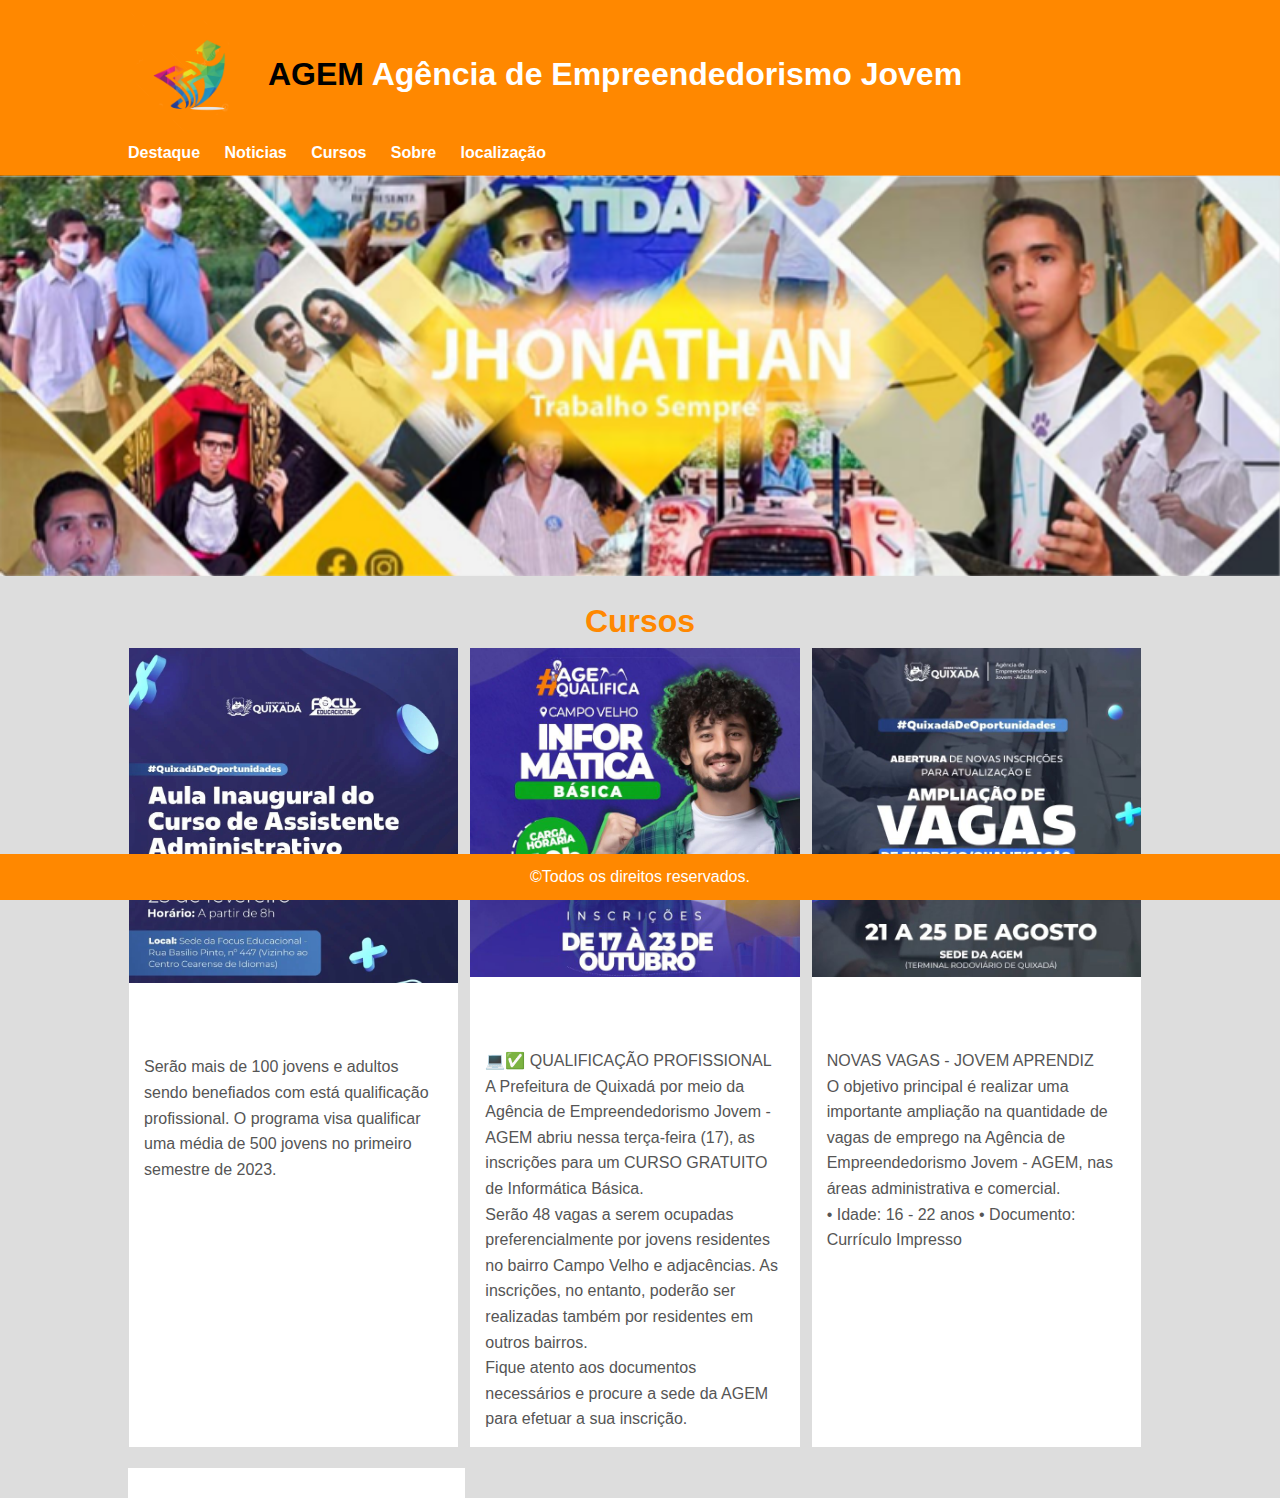
==== cursos.html @ 3d853683 "atualizando" ====
<!DOCTYPE html>
<html lang="pt-br">
  <head>
    <meta charset="UTF-8" />
    <meta name="viewport" content="width=device-width, initial-scale=1.0" />
    <link rel="stylesheet" href="./css/style.css" />
    <link
      rel="stylesheet"
      href="https://unpkg.com/swiper/swiper-bundle.min.css"
    />
    <title>AGEM Agência de Empreendedorismo Jovem</title>
  </head>
  <body>
    <header>
      <div class="container">
        <div class="logo">
          <img src="./img/logo.png" alt="Notícias Today Logo" />
          <h1><span>AGEM</span> Agência de Empreendedorismo Jovem</h1>
        </div>
        <nav>
          <ul>
            <li class="nav__item">
              <a href="/index.html" class="nav__link">Destaque</a>
            </li>
            <li><a href="#Noticias">Noticias</a></li>
            <li><a href="#">Cursos</a></li>
            <li><a href="/index.html">Sobre</a></li>
            <li><a href="/index.html">localização</a></li>
          </ul>
        </nav>
      </div>
    </header>

    <div class="swiper-container">
      <div class="swiper-wrapper">
        <div class="swiper-slide">
        <a href="#" ><img src="./img/slide1.png" alt="Slide 1" /> </a>
          <div class="slide-caption">
  
          </div>
        </div>
        <div class="swiper-slide">
          <a href="#" ><img src="./img/slide2.png" alt="Slide 2" /> </a>
          <div class="slide-caption">
      
          </div>
        </div>
        <div class="swiper-slide">
          <a href="#" ><img src="./img/slide3.png" alt="Slide 3" /> </a>
          <div class="slide-caption">
          
          </div>
        </div>
      </div>
      <!-- Adicione a navegação do Swiper -->
    </div>

    <div class="container">
      <h1 id="destaque" class="principal">Cursos</h1>
      <section id="main-content">
    
        <article  class="more-news">
          <a href="#"> <img src="./img/destaque.jfif" alt="More News 1" /></a>
          <div class="text">
            <h2>Mais Notícias 1</h2>
            <p> Serão mais de 100 jovens e adultos sendo benefiados com está qualificação profissional.
              O programa visa qualificar uma média de 500 jovens no primeiro semestre de 2023.

            </p>
          </div>
        </article>

        <article class="more-news">
          <a href="#">  <img src="./img/destaque2.jfif" alt="More News 2" /></a>
          <div class="text">
            <h2>Mais Notícias 2</h2>
            <p>💻✅ QUALIFICAÇÃO PROFISSIONAL
              <br>
              A Prefeitura de Quixadá por meio da Agência de Empreendedorismo Jovem - AGEM abriu nessa terça-feira (17), as inscrições para um CURSO GRATUITO de Informática Básica.
              <br>
              Serão 48 vagas a serem ocupadas preferencialmente por jovens residentes no bairro Campo Velho e adjacências. As inscrições, no entanto, poderão ser realizadas também por residentes em outros bairros.
              <br>
              Fique atento aos documentos necessários e procure a sede da AGEM para efetuar a sua inscrição.
          </div>
        </article>

        <article  class="more-news">
          <img src="./img/destaque3.jfif" alt="More News 1" />
          <div class="text">
            <h2>Mais Notícias 3</h2>
            <p>NOVAS VAGAS - JOVEM APRENDIZ
              <br>
              O objetivo principal é realizar uma importante ampliação na quantidade de vagas de emprego na Agência de Empreendedorismo Jovem - AGEM, nas áreas administrativa e comercial.
              <br>
              • Idade: 16 - 22 anos
              • Documento: Currículo Impresso
            </p>
          </div>
        </article>

        </section>

        <aside class="sidebar">
        </aside>
      </div>
      
    <footer>
      <div class="container">
        <p>&copy;Todos os direitos reservados.</span></p>
      </div>
    </footer>

    <script src="https://unpkg.com/swiper/swiper-bundle.min.js"></script>
    <script src="./js/script.js"></script>
  </body>
</html>
---- css/style.css ----
* {
    margin: 0;
    padding: 0;
}

body {
    position: sticky;
    font-family: "Sans-serif", sans-serif;
    font-size: 16px;
    line-height: 1.6;
    color: #ffffff;
    overflow-x: hidden;   
    background-color: #dddddd;
}

.container {
    width: 80%;
    margin: 0 auto;
    transition: 1s;
}

header {
    position: sticky;
    background-color: #ff8800;
    color: #ffffff;
    padding: 10px 0;
    transition: 1s;
}

.logo {
    display: flex;
    align-items: center;
}

.logo img {
    height: 130px;
    margin-right: 10px;
}

span{
    color: #000000;
}

.nav__link{
    transition: 1s;
}

nav ul {
    list-style-type: none;
    margin: 0;
    padding: 0;
    cursor: pointer;
}

nav ul li {
    display: inline;
    margin-right: 20px;
}

nav a {
    color: #ffffff;
    text-decoration: none;
    font-weight: bold;
}

.swiper-container {
    width: 100%;
    height: 400px;
    margin-bottom: 20px;
    transition: 1s;
}

.swiper-slide img {
    width: 100%;
    height: 100%;
    object-fit: cover;
    transition: 1s;
}

.slide-caption {
    position: absolute;
    top: 50%;
    left: 50%;
    transform: translate(-50%, -50%);
    text-align: center;
    color: #ffffff;
    transition: 1s;
}

.swiper-pagination {
    position: static;
} 

.principal{
    color: #ff8800;
    text-align: center;
}

a {
    transition: color 0.3s ease-in-out;
}

a:hover {
    color: #1a1a1a; /* Ou a cor desejada */
}

#main-content {
    display: flex;
    flex-wrap: wrap;
    transition: 1s;
}

.featured, .news, .more-news {
    flex: 1;
    margin: 0 10px 20px 0;
    border: 1px solid #ddd;
    overflow: hidden;
    background-color: #ffffff;
}

.featured img, .news img, .more-news img {
    max-width: 100%;
    height: auto;
}

.text {
    padding: 15px;
}

.sidebar {
    width: 30%;
    background-color: #ffffff;
    padding: 15px;
    transition: 1s;
}

footer {
    background-color: #ff8800;
    color: #ffffff;
    text-align: center;
    padding: 10px 0;
    position: fixed;
    bottom: 0;
    width: 100%;
}

/* Estilos adicionais para a parte adicional de notícias */
.more-news h2 {
    font-size: 1.5em;
    margin-bottom: 10px;
}

.more-news p {
    font-size: 1em;
    color: #555;
}

/* Adicione regras de mídia para responsividade geral */
@media only screen and (max-width: 768px) {
    .container {
    width: 90%;
    transition: 1s;
    }

    header {
    padding: 10px;
    transition: 1s;
    }

    h1{
    font-size: 40px;
    }

    .swiper-container {
    height: 300px;
    transition: 1s;
    }

    .swiper-slide img {
    height: 100%;
    transition: 1s;
    }

    .slide-caption {
    top: 70%;
    transition: 1s;
    }

    #main-content {
    flex-direction: column;
    transition: 1s;
    }

    .more-news, .featured, .news {
    margin-right: 0;
    transition: 1s;
    }

    .sidebar {
    width: 100%;
    transition: 1s;
    }
}

  /* Adicione regras de mídia específicas para telas de iPhone */
@media only screen and (max-width: 375px) {
    /* Pode ajustar os estilos conforme necessário para telas de iPhone */
    .container {
    width: 100%;
    transition: 1s;
    }

    .swiper-container {
    height: 200px;
    transition: 1s;
    }

    .swiper-slide img {
    height: 100%;
    transition: 1s;
    }

    .slide-caption {
    top: 60%;
    transition: 1s;
    }
}
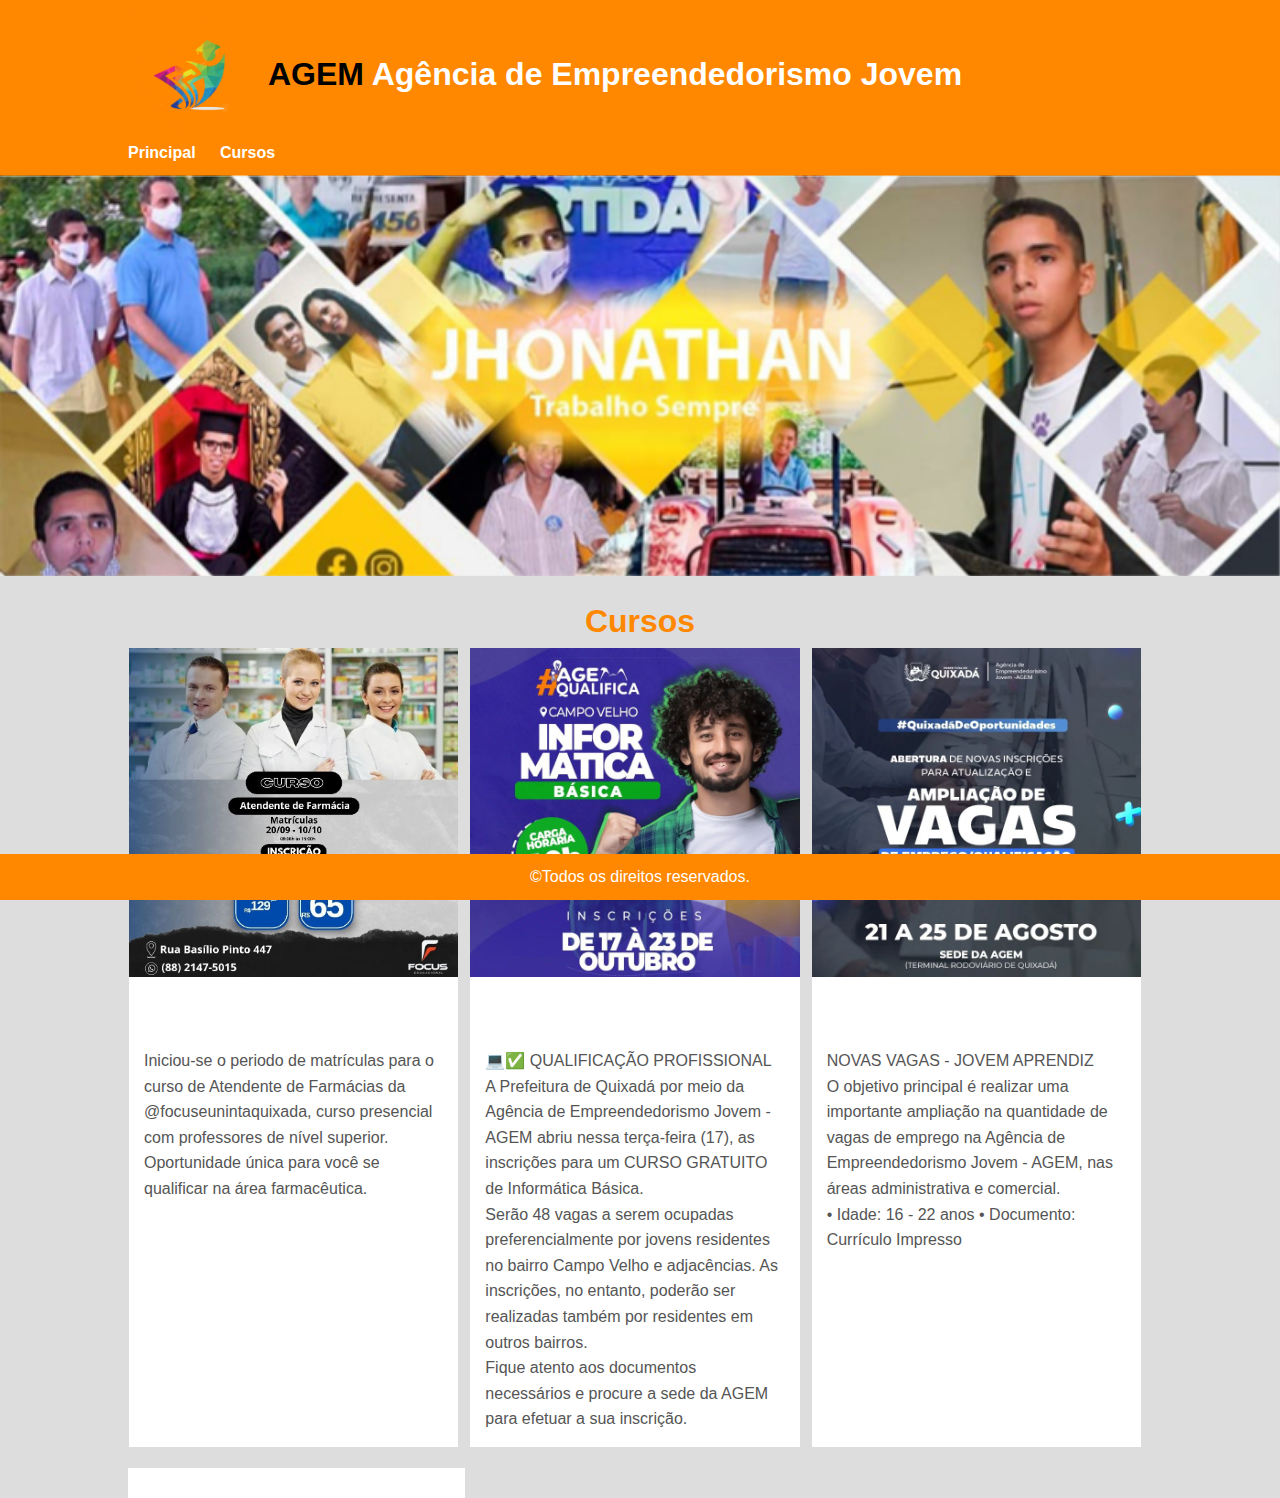
==== commit 939142f2: "atualizando" ====
--- a/cursos.html
+++ b/cursos.html
@@ -20,12 +20,9 @@
         <nav>
           <ul>
             <li class="nav__item">
-              <a href="/index.html" class="nav__link">Destaque</a>
+              <a href="/index.html" class="nav__link">Principal</a>
             </li>
-            <li><a href="#Noticias">Noticias</a></li>
             <li><a href="#">Cursos</a></li>
-            <li><a href="/index.html">Sobre</a></li>
-            <li><a href="/index.html">localização</a></li>
           </ul>
         </nav>
       </div>
@@ -60,11 +57,13 @@
       <section id="main-content">
     
         <article  class="more-news">
-          <a href="#"> <img src="./img/destaque.jfif" alt="More News 1" /></a>
+          <a href="#"> <img src="./img/cursos1.jfif" alt="More News 1" /></a>
           <div class="text">
             <h2>Mais Notícias 1</h2>
-            <p> Serão mais de 100 jovens e adultos sendo benefiados com está qualificação profissional.
-              O programa visa qualificar uma média de 500 jovens no primeiro semestre de 2023.
+            <p>  Iniciou-se o periodo de matrículas para o curso de Atendente de Farmácias da @focuseunintaquixada,
+                 curso presencial com professores de nível superior.
+                <br>
+                Oportunidade única para você se qualificar na área farmacêutica.
 
             </p>
           </div>
@@ -103,7 +102,7 @@
         <aside class="sidebar">
         </aside>
       </div>
-      
+
     <footer>
       <div class="container">
         <p>&copy;Todos os direitos reservados.</span></p>
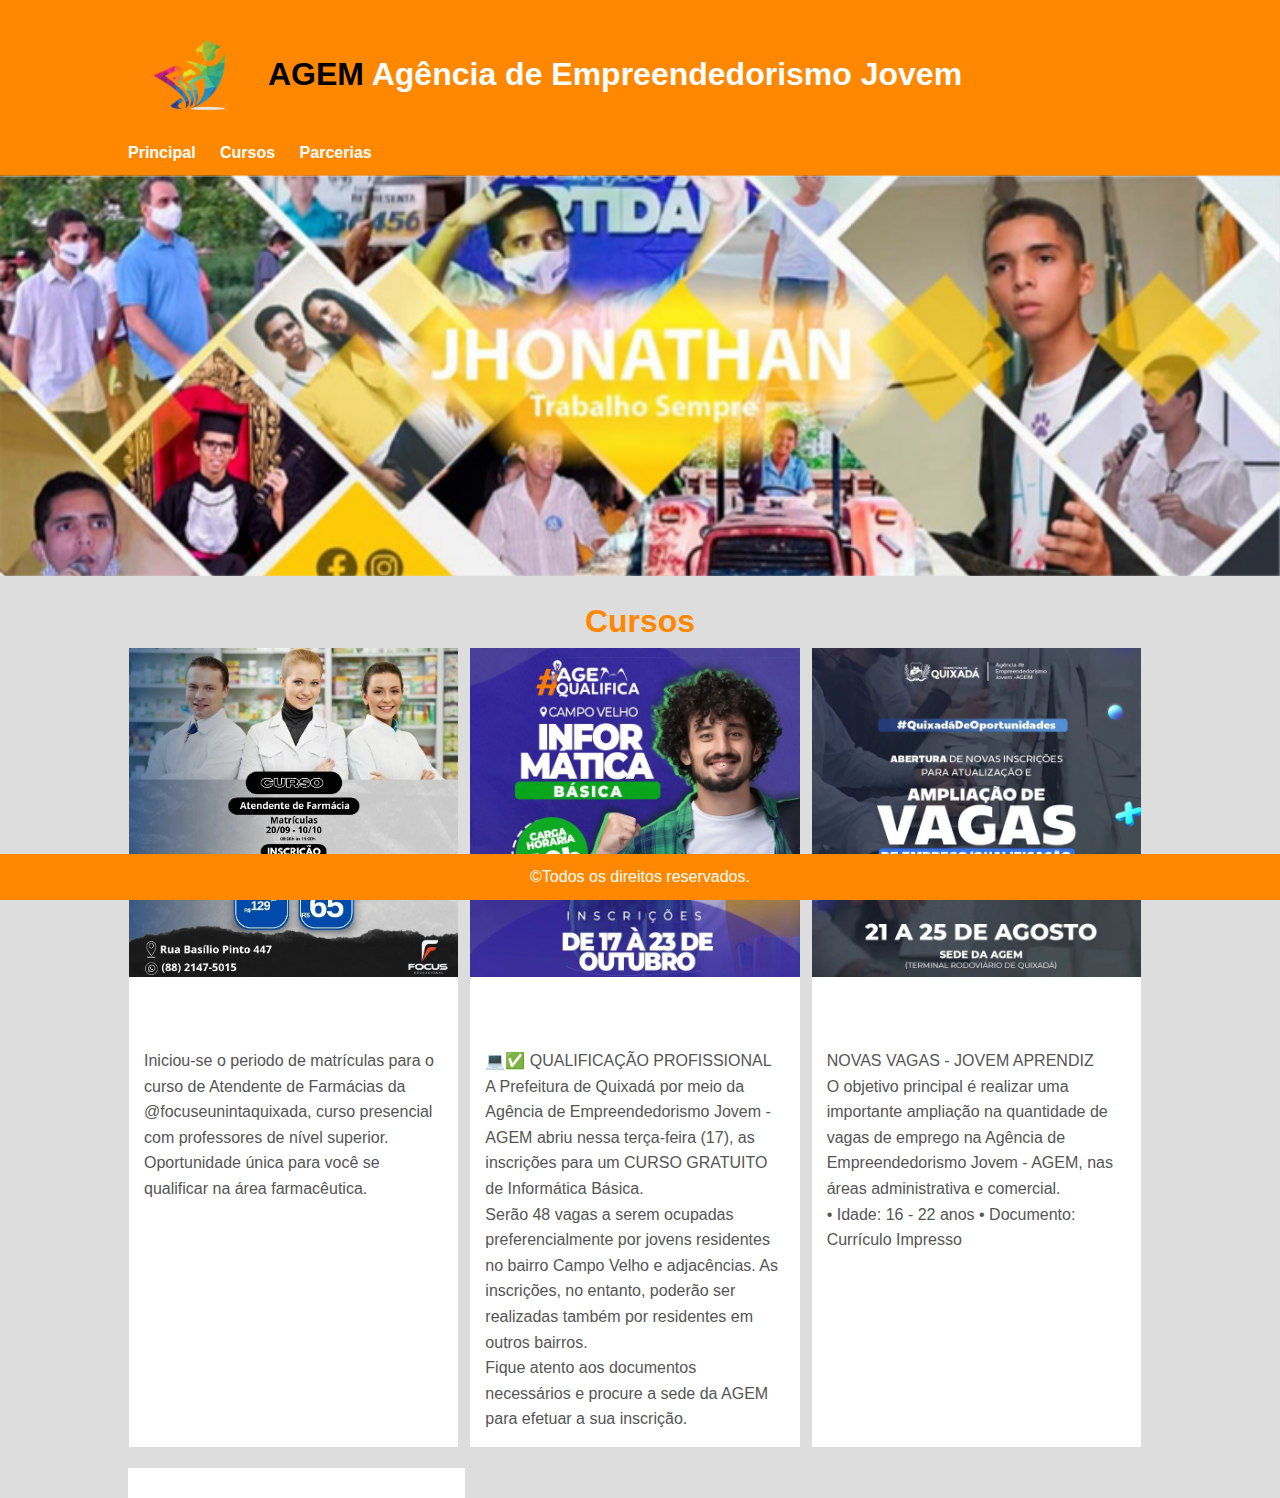
==== commit 466bc70f: "atualizando" ====
--- a/cursos.html
+++ b/cursos.html
@@ -20,9 +20,10 @@
         <nav>
           <ul>
             <li class="nav__item">
-              <a href="/index.html" class="nav__link">Principal</a>
+              <a href="./index.html" class="nav__link">Principal</a>
             </li>
             <li><a href="#">Cursos</a></li>
+            <li><a href="./parcerias.html">Parcerias</a></li>
           </ul>
         </nav>
       </div>
@@ -61,7 +62,7 @@
           <div class="text">
             <h2>Mais Notícias 1</h2>
             <p>  Iniciou-se o periodo de matrículas para o curso de Atendente de Farmácias da @focuseunintaquixada,
-                 curso presencial com professores de nível superior.
+              curso presencial com professores de nível superior.
                 <br>
                 Oportunidade única para você se qualificar na área farmacêutica.
 
--- a/css/style.css
+++ b/css/style.css
@@ -4,7 +4,7 @@
 }
 
 body {
-    position: sticky;
+    position: static;
     font-family: "Sans-serif", sans-serif;
     font-size: 16px;
     line-height: 1.6;
@@ -20,7 +20,7 @@
 }
 
 header {
-    position: sticky;
+    position: static;
     background-color: #ff8800;
     color: #ffffff;
     padding: 10px 0;
@@ -126,6 +126,27 @@
 .text {
     padding: 15px;
 }
+.perfil-foto-wrap {
+    display: flex;
+    justify-content: space-between;
+}
+.perfil-foto img {
+    margin-left: 435px;
+    width: 126px;
+    height: 126px;
+    margin-top: 0px;
+    padding: 20px;
+    border: 4px solid var(--fundo-card);
+    border-radius: 50%;
+}
+
+.perfil-notificacao {
+    width: 32px;
+    height: 32px;
+    border-radius: 50%;
+    transition: 0.25s ease;
+    cursor: pointer;
+}
 
 .sidebar {
     width: 30%;
@@ -134,6 +155,14 @@
     transition: 1s;
 }
 
+.p{
+    text-align: left;
+}
+.sobre{
+    color: #ff8800;
+    text-align: center;
+}
+
 footer {
     background-color: #ff8800;
     color: #ffffff;
@@ -181,6 +210,14 @@
     transition: 1s;
     }
 
+    .perfil-foto img {
+        margin-left: 223px;
+    }
+    
+    .sobre-nome{
+        font-size: 25px;
+    }
+    
     .slide-caption {
     top: 70%;
     transition: 1s;
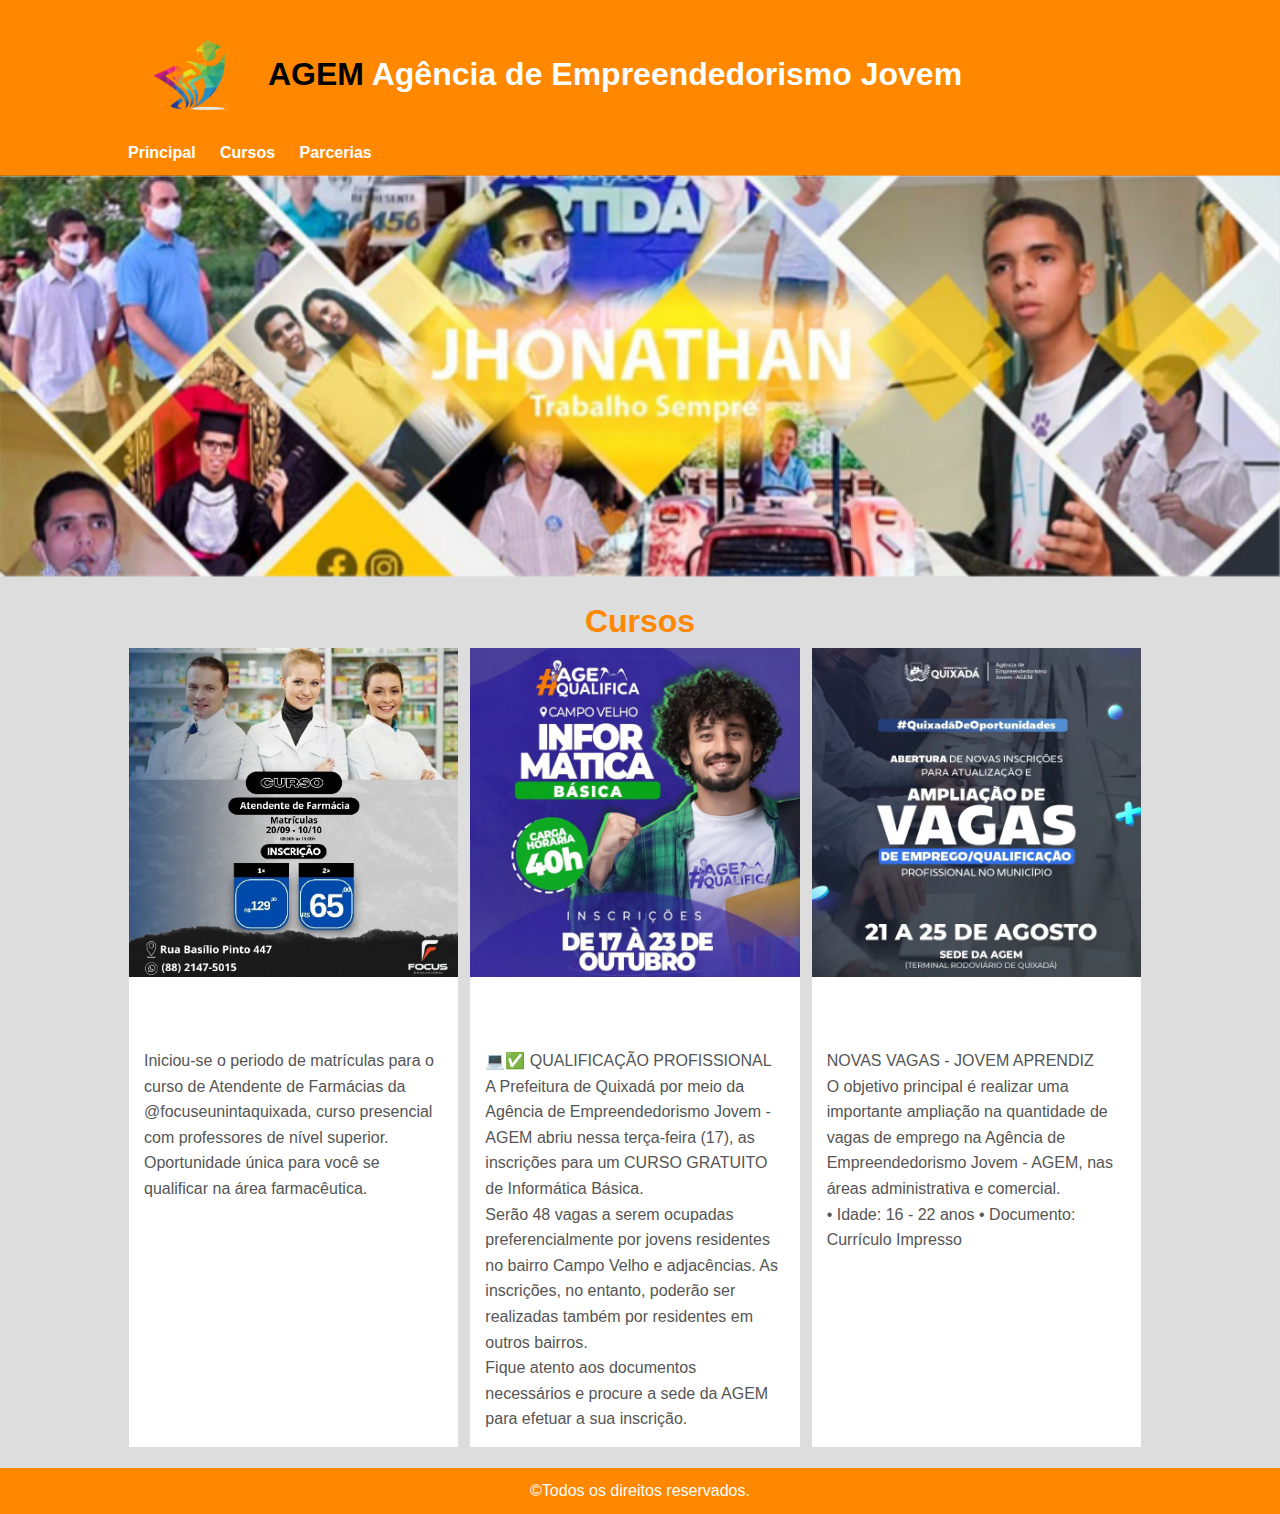
==== commit 5bf93b15: "atualizando" ====
--- a/cursos.html
+++ b/cursos.html
@@ -99,9 +99,6 @@
         </article>
 
         </section>
-
-        <aside class="sidebar">
-        </aside>
       </div>
 
     <footer>
--- a/css/style.css
+++ b/css/style.css
@@ -1,19 +1,25 @@
 * {
     margin: 0;
     padding: 0;
+    box-sizing: border-box;
+}
+
+html {
+        scroll-behavior: smooth;
 }
 
 body {
     position: static;
+    overflow-x: hidden;
     font-family: "Sans-serif", sans-serif;
     font-size: 16px;
     line-height: 1.6;
-    color: #ffffff;
-    overflow-x: hidden;   
+    color: #ffffff;  
     background-color: #dddddd;
 }
 
 .container {
+    position: sticky;
     width: 80%;
     margin: 0 auto;
     transition: 1s;
@@ -37,6 +43,11 @@
     margin-right: 10px;
 }
 
+.logo2{
+    position: relative;
+    width:32%;
+    left: 32%;
+}
 span{
     color: #000000;
 }
@@ -64,11 +75,15 @@
 }
 
 .swiper-container {
+    display: flex;
+    background-position: fixed;
     width: 100%;
     height: 400px;
     margin-bottom: 20px;
     transition: 1s;
-}
+    cursor: pointer;
+}
+
 
 .swiper-slide img {
     width: 100%;
@@ -78,7 +93,6 @@
 }
 
 .slide-caption {
-    position: absolute;
     top: 50%;
     left: 50%;
     transform: translate(-50%, -50%);
@@ -88,8 +102,13 @@
 }
 
 .swiper-pagination {
-    position: static;
+    position: relative;
 } 
+
+.slide2{
+    display: none;
+}
+
 
 .principal{
     color: #ff8800;
@@ -131,13 +150,15 @@
     justify-content: space-between;
 }
 .perfil-foto img {
-    margin-left: 435px;
+    display: flex;
+    margin-left: 465px;
     width: 126px;
     height: 126px;
     margin-top: 0px;
     padding: 20px;
     border: 4px solid var(--fundo-card);
     border-radius: 50%;
+    cursor: pointer;
 }
 
 .perfil-notificacao {
@@ -168,7 +189,7 @@
     color: #ffffff;
     text-align: center;
     padding: 10px 0;
-    position: fixed;
+    position: relative;
     bottom: 0;
     width: 100%;
 }
@@ -186,6 +207,9 @@
 
 /* Adicione regras de mídia para responsividade geral */
 @media only screen and (max-width: 768px) {
+    .boby{
+        position: static;
+    }
     .container {
     width: 90%;
     transition: 1s;
@@ -197,9 +221,13 @@
     }
 
     h1{
-    font-size: 40px;
-    }
-
+    font-size: 30px;
+    }
+
+    .logo2{
+        width:50%;
+        left: 30%;
+    }
     .swiper-container {
     height: 300px;
     transition: 1s;
@@ -210,6 +238,7 @@
     transition: 1s;
     }
 
+
     .perfil-foto img {
         margin-left: 223px;
     }
@@ -237,11 +266,47 @@
     width: 100%;
     transition: 1s;
     }
+    footer {
+        width: 100%;
+    }
+    
+}
+
+@media only screen and (max-width: 508px) {
+
+    body{
+        position: static;
+    }
+    h1{
+    font-size: 20px;
+    }
+    .swiper-container {
+    height: 300px;
+    transition: 1s;
+    }
+
+    .swiper-slide img {
+    height: 100%;
+    transition: 1s;
+    }
+
+    .perfil-foto img {
+        margin-left: 113px;
+    }
+    
+    .sobre-nome{
+        font-size: 25px;
+    }
+    
 }
 
   /* Adicione regras de mídia específicas para telas de iPhone */
 @media only screen and (max-width: 375px) {
     /* Pode ajustar os estilos conforme necessário para telas de iPhone */
+
+    body{
+        position: static;
+    }
     .container {
     width: 100%;
     transition: 1s;
@@ -252,13 +317,17 @@
     transition: 1s;
     }
 
+    .h1{
+        font-size: 20px;
+    }
     .swiper-slide img {
-    height: 100%;
-    transition: 1s;
-    }
+        height: 100%;
+        transition: 1s;
+        }
 
     .slide-caption {
     top: 60%;
     transition: 1s;
     }
+    
 }